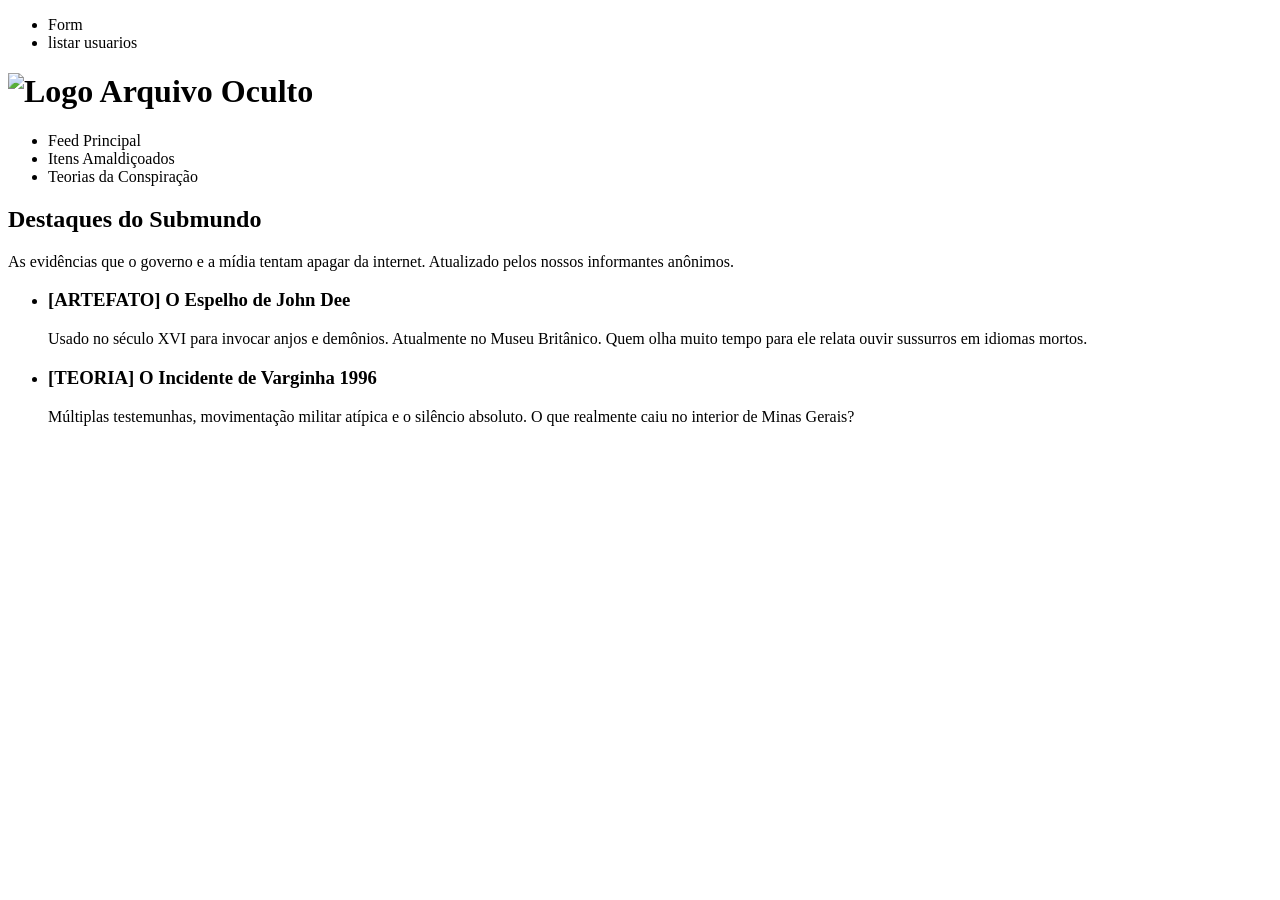
==== src/main/resources/templates/index.html @ 20560051 "Correção de repositório" ====
<!DOCTYPE html>
<html xmlns:th="http://www.thymeleaf.org" lang="pt-br">

<head>
    <meta charset="UTF-8">
    <meta name="viewport" content="width=device-width, initial-scale=1">
    <title>Realis Obscura | O Feed da Verdade</title>
    <link rel="stylesheet" th:href="@{/css/estilo.css}">
</head>

<body>

    <div class="top-bar">
        <ul>
            <li><a th:href="@{/form}">Form</a></li>
            <li><a th:href="@{/listar}">listar usuarios</a></li>
        </ul>
    </div>

    <header>
        <h1><img th:src="@{/img/R.svg}" alt="Logo Arquivo Oculto"></h1>
        <nav>
            <ul>
                <li>Feed Principal</li>
                <li><a th:href="@{/itens}">Itens Amaldiçoados</a></li>
                <li><a th:href="@{/teorias}">Teorias da Conspiração</a></li>
            </ul>
        </nav>
    </header>

    <main>
        <h2>Destaques do Submundo</h2>
        <p>As evidências que o governo e a mídia tentam apagar da internet. Atualizado pelos nossos informantes
            anônimos.</p>

        <ul>
            <li>
                <h3>[ARTEFATO] O Espelho de John Dee</h3>
                <p>Usado no século XVI para invocar anjos e demônios. Atualmente no Museu Britânico. Quem olha muito
                    tempo para ele relata ouvir sussurros em idiomas mortos.</p>
            </li>
            <li>
                <h3>[TEORIA] O Incidente de Varginha 1996</h3>
                <p>Múltiplas testemunhas, movimentação militar atípica e o silêncio absoluto. O que realmente caiu no
                    interior de Minas Gerais?</p>
            </li>
        </ul>
    </main>

</body>

</html>
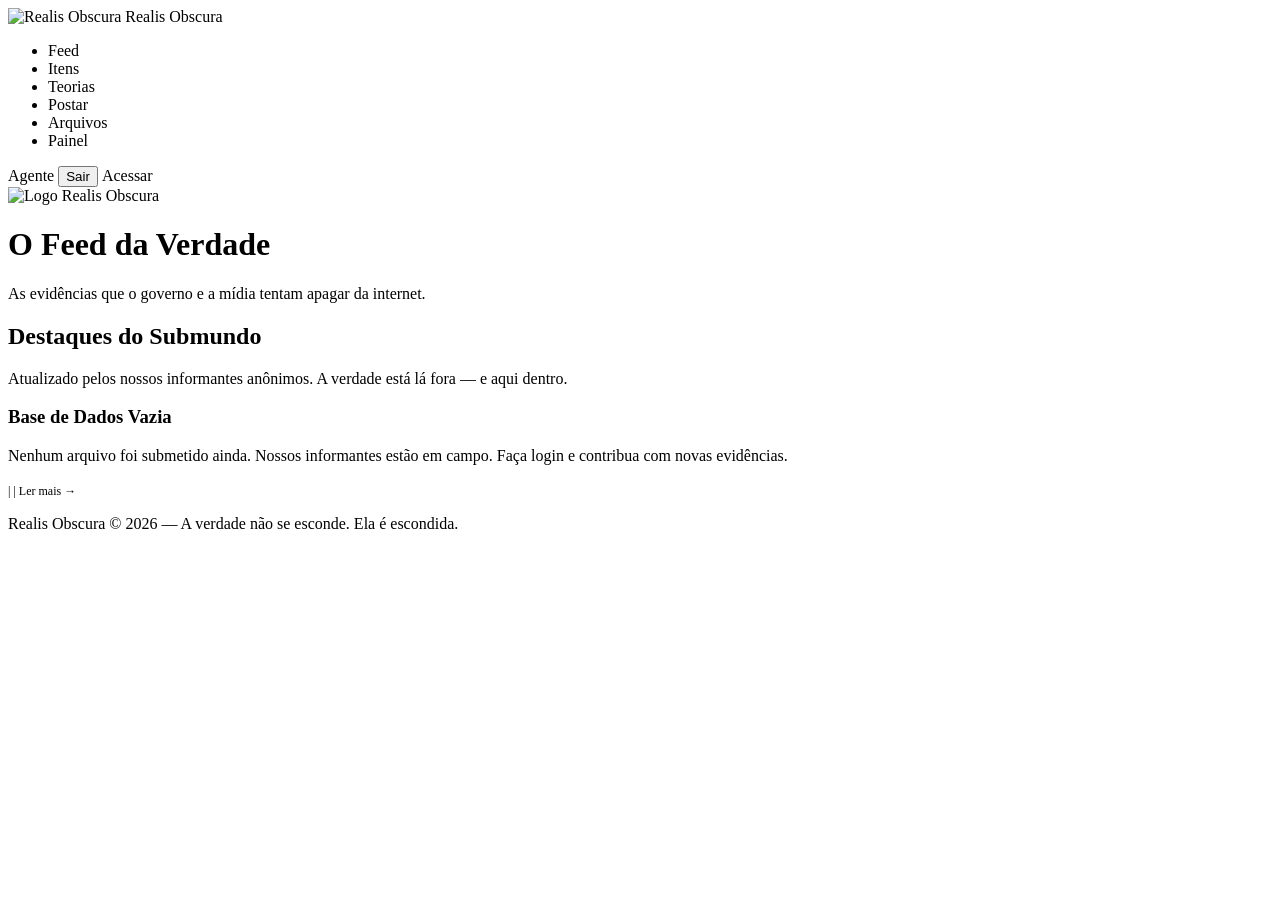
==== commit 9e9b80b0: "Entrega final" ====
--- a/src/main/resources/templates/index.html
+++ b/src/main/resources/templates/index.html
@@ -1,52 +1,98 @@
 <!DOCTYPE html>
-<html xmlns:th="http://www.thymeleaf.org" lang="pt-br">
-
+<html xmlns:th="http://www.thymeleaf.org"
+      xmlns:sec="http://www.thymeleaf.org/extras/spring-security"
+      lang="pt-br">
 <head>
     <meta charset="UTF-8">
     <meta name="viewport" content="width=device-width, initial-scale=1">
     <title>Realis Obscura | O Feed da Verdade</title>
     <link rel="stylesheet" th:href="@{/css/estilo.css}">
 </head>
-
 <body>
 
-    <div class="top-bar">
-        <ul>
-            <li><a th:href="@{/form}">Form</a></li>
-            <li><a th:href="@{/listar}">listar usuarios</a></li>
+    <!-- ═══ NAVBAR ═══ -->
+    <nav class="navbar">
+        <div class="navbar-brand">
+            <img th:src="@{/img/R.svg}" alt="Realis Obscura">
+            <span>Realis Obscura</span>
+        </div>
+
+        <ul class="navbar-nav">
+            <li><a th:href="@{/}" class="active">Feed</a></li>
+            <li><a th:href="@{/itens}">Itens</a></li>
+            <li><a th:href="@{/teorias}">Teorias</a></li>
+            <li sec:authorize="isAuthenticated()">
+                <a th:href="@{/posts/novo}">Postar</a>
+            </li>
+            <li sec:authorize="hasAuthority('admin')">
+                <a th:href="@{/listar}">Arquivos</a>
+            </li>
+            <li sec:authorize="hasAuthority('admin')">
+                <a th:href="@{/admin}">Painel</a>
+            </li>
         </ul>
+
+        <div class="navbar-user">
+            <span sec:authorize="isAuthenticated()">
+                <span class="user-greeting">Agente</span>
+                <span class="user-name" sec:authentication="name"></span>
+                <form th:action="@{/logout}" method="post" style="display:inline;">
+                    <button type="submit" class="btn-logout">Sair</button>
+                </form>
+            </span>
+            <span sec:authorize="!isAuthenticated()">
+                <a th:href="@{/login}" class="btn-login">Acessar</a>
+            </span>
+        </div>
+    </nav>
+
+    <!-- ═══ HEADER ═══ -->
+    <div class="container">
+        <header class="site-header">
+            <img th:src="@{/img/R.svg}" alt="Logo Realis Obscura">
+            <h1>O Feed da Verdade</h1>
+            <p class="tagline">As evidências que o governo e a mídia tentam apagar da internet.</p>
+        </header>
+
+        <!-- Mensagens flash -->
+        <div th:if="${successMsg}" class="alert alert-success animate-in" th:text="${successMsg}"></div>
+
+        <!-- ═══ CONTEÚDO ═══ -->
+        <main>
+            <div class="home-intro">
+                <h2>Destaques do Submundo</h2>
+                <p>Atualizado pelos nossos informantes anônimos. A verdade está lá fora — e aqui dentro.</p>
+            </div>
+
+            <div th:if="${posts == null or posts.empty}">
+                <div class="card animate-in">
+                    <h3>Base de Dados Vazia</h3>
+                    <p>Nenhum arquivo foi submetido ainda. Nossos informantes estão em campo. Faça login e contribua com novas evidências.</p>
+                </div>
+            </div>
+
+            <div th:each="post : ${posts}" class="card animate-in">
+                <h3>
+                    <span th:text="'[' + ${post.categoria} + ']'"></span>
+                    <a th:href="@{/posts/{id}(id=${post.id})}" th:text="${post.titulo}"></a>
+                </h3>
+                <p th:text="${#strings.abbreviate(post.conteudo, 300)}"></p>
+                <div style="margin-top: 10px; font-size: 0.75rem; color: var(--text-muted);">
+                    <span th:text="'Por: ' + ${post.autor.nome}"></span> |
+                    <span th:text="${#temporals.format(post.dataCriacao, 'dd/MM/yyyy HH:mm')}"></span> |
+                    <a th:href="@{/posts/{id}(id=${post.id})}" style="font-size: 0.75rem;">Ler mais →</a>
+                    <span th:if="${post.comentarios != null and !post.comentarios.empty}"
+                          style="margin-left: 10px;"
+                          th:text="'💬 ' + ${post.comentarios.size()}"></span>
+                </div>
+            </div>
+        </main>
     </div>
 
-    <header>
-        <h1><img th:src="@{/img/R.svg}" alt="Logo Arquivo Oculto"></h1>
-        <nav>
-            <ul>
-                <li>Feed Principal</li>
-                <li><a th:href="@{/itens}">Itens Amaldiçoados</a></li>
-                <li><a th:href="@{/teorias}">Teorias da Conspiração</a></li>
-            </ul>
-        </nav>
-    </header>
-
-    <main>
-        <h2>Destaques do Submundo</h2>
-        <p>As evidências que o governo e a mídia tentam apagar da internet. Atualizado pelos nossos informantes
-            anônimos.</p>
-
-        <ul>
-            <li>
-                <h3>[ARTEFATO] O Espelho de John Dee</h3>
-                <p>Usado no século XVI para invocar anjos e demônios. Atualmente no Museu Britânico. Quem olha muito
-                    tempo para ele relata ouvir sussurros em idiomas mortos.</p>
-            </li>
-            <li>
-                <h3>[TEORIA] O Incidente de Varginha 1996</h3>
-                <p>Múltiplas testemunhas, movimentação militar atípica e o silêncio absoluto. O que realmente caiu no
-                    interior de Minas Gerais?</p>
-            </li>
-        </ul>
-    </main>
+    <!-- ═══ FOOTER ═══ -->
+    <footer class="site-footer">
+        <p><span>Realis Obscura</span> &copy; 2026 — A verdade não se esconde. Ela é escondida.</p>
+    </footer>
 
 </body>
-
-</html>+</html>
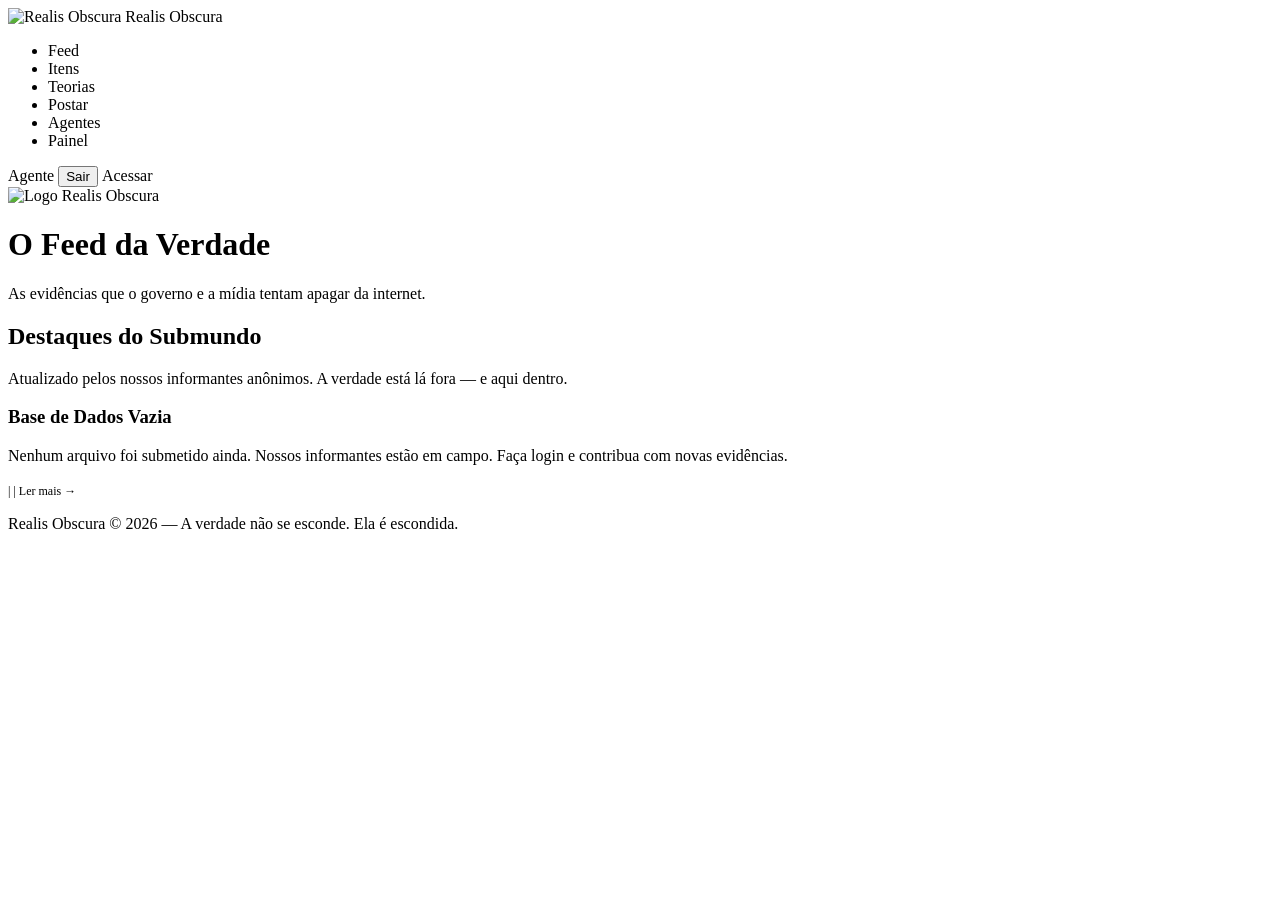
==== commit 3bf0afc8: "Alterações do FrontEnd" ====
--- a/src/main/resources/templates/index.html
+++ b/src/main/resources/templates/index.html
@@ -25,7 +25,7 @@
                 <a th:href="@{/posts/novo}">Postar</a>
             </li>
             <li sec:authorize="hasAuthority('admin')">
-                <a th:href="@{/listar}">Arquivos</a>
+                <a th:href="@{/listar}">Agentes</a>
             </li>
             <li sec:authorize="hasAuthority('admin')">
                 <a th:href="@{/admin}">Painel</a>
